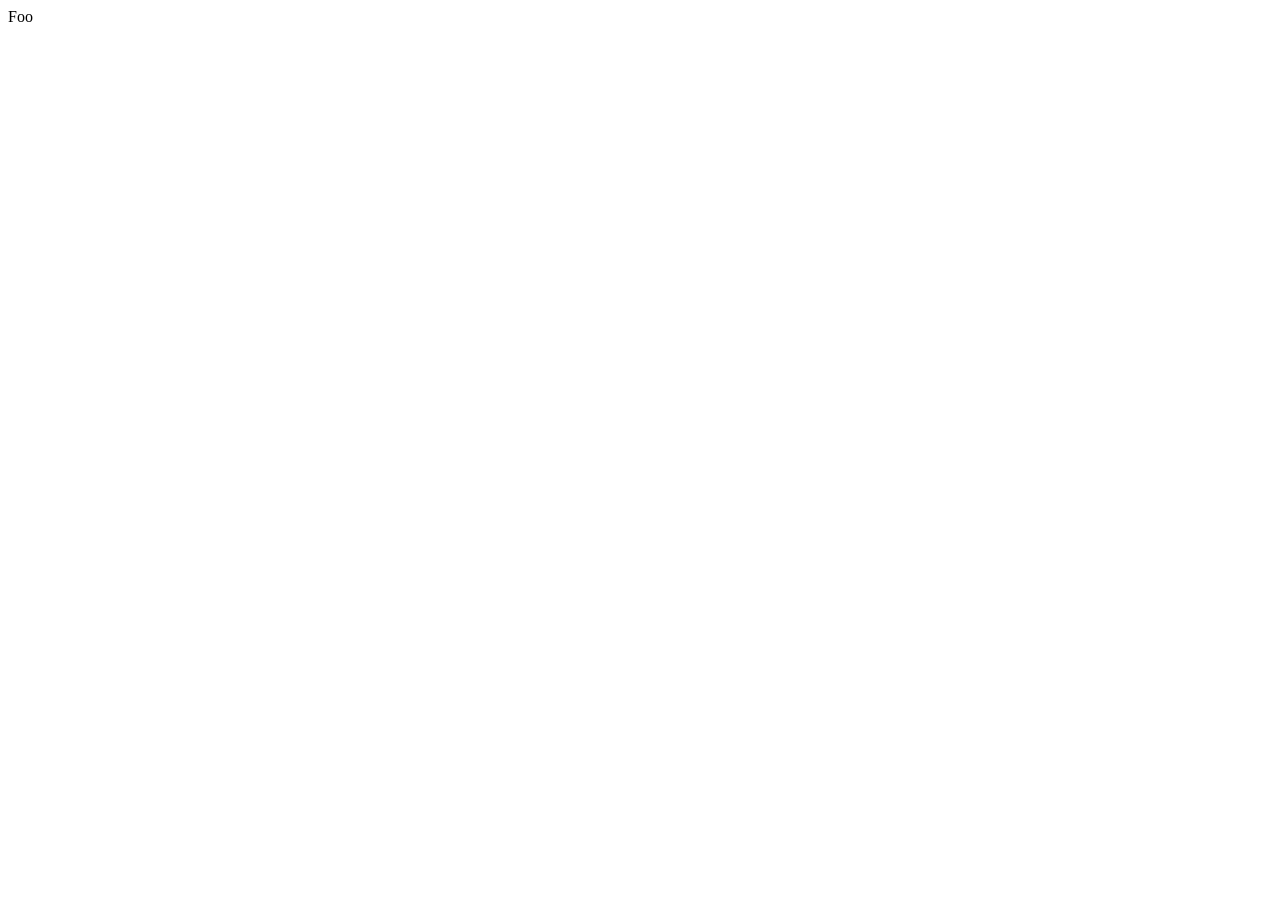
==== index.html @ cd37da9c "Initial commit" ====
<html lang="de">
  <head>
    <title>The Last Stand: Dead Zone - RELOADED</title>
    <link rel="icon" type="image/png" href="assets/gfx/favicon/favicon_60x60-32.png"/>
    <script src="assets/js/global.js" type="text/javascript"></script>
    <link href="assets/css/global.css" rel="stylesheet"/>
  </head>
  <body>
    Foo
  </body>
</html>
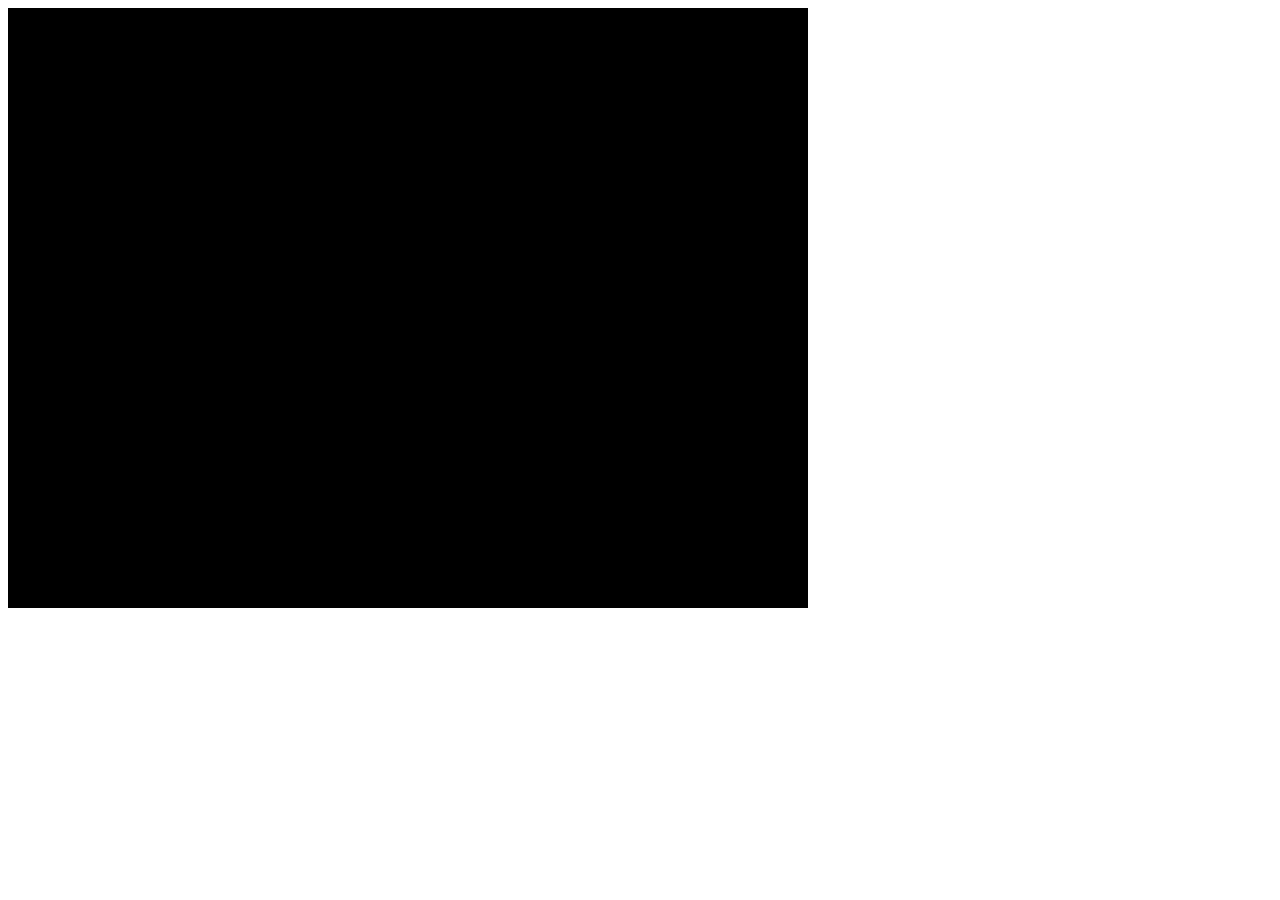
==== commit 13aedfba: "Added PixiJS example" ====
--- a/index.html
+++ b/index.html
@@ -2,10 +2,11 @@
   <head>
     <title>The Last Stand: Dead Zone - RELOADED</title>
     <link rel="icon" type="image/png" href="assets/gfx/favicon/favicon_60x60-32.png"/>
-    <script src="assets/js/global.js" type="text/javascript"></script>
+    <script src="libs/pixi/pixi.js" type="text/javascript"></script>
+    <script src="libs/jquery/jquery.js" type="text/javascript"></script>
     <link href="assets/css/global.css" rel="stylesheet"/>
   </head>
   <body>
-    Foo
+    <script src="assets/js/global.js" type="text/javascript"></script>
   </body>
 </html>
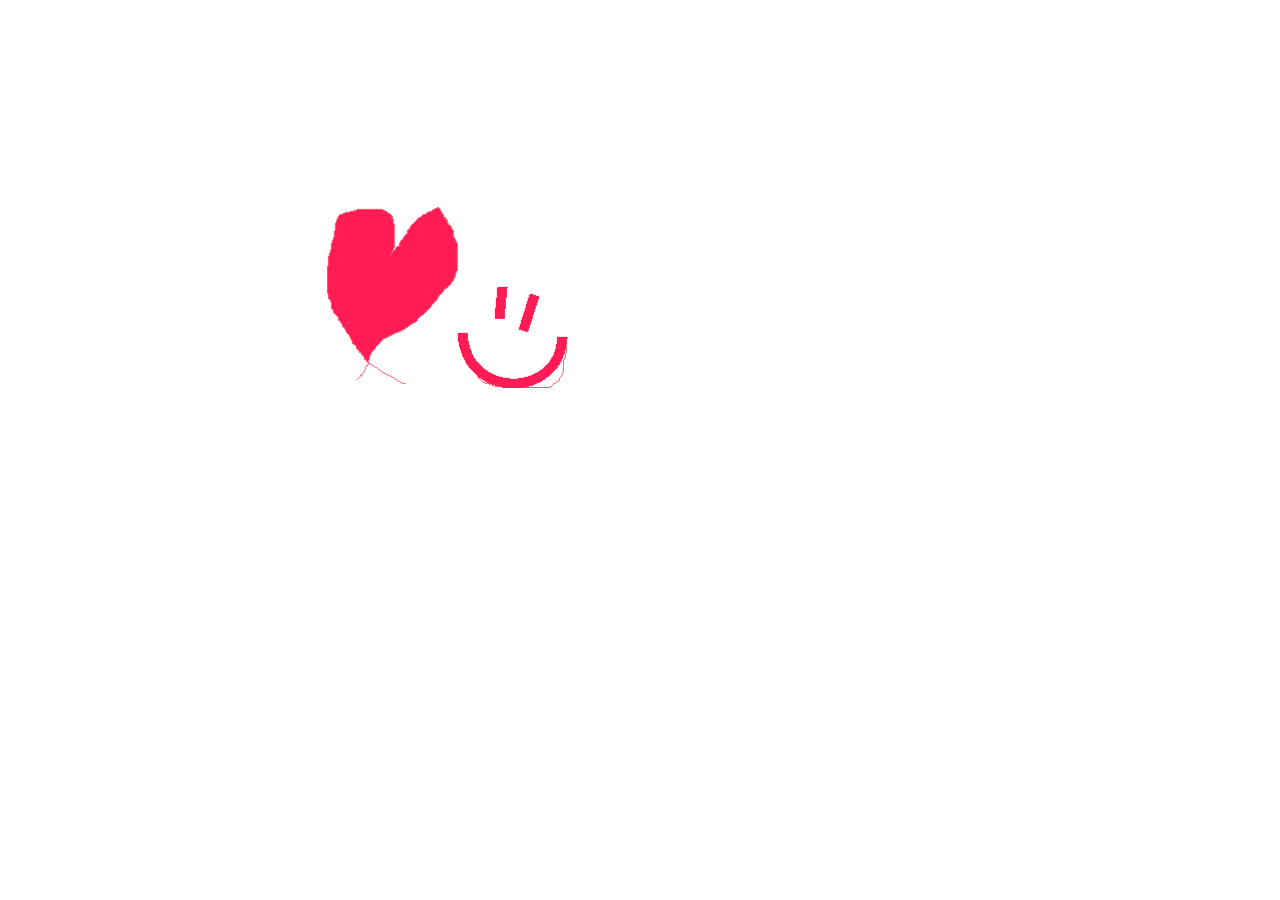
==== commit 880c18a4: "Adjusted example lib usage" ====
--- a/index.html
+++ b/index.html
@@ -3,10 +3,13 @@
     <title>The Last Stand: Dead Zone - RELOADED</title>
     <link rel="icon" type="image/png" href="assets/gfx/favicon/favicon_60x60-32.png"/>
     <script src="libs/pixi/pixi.js" type="text/javascript"></script>
+    <script src="libs/pixi-sound/pixi-sound.min.js" type="text/javascript"></script>
     <script src="libs/jquery/jquery.js" type="text/javascript"></script>
     <link href="assets/css/global.css" rel="stylesheet"/>
   </head>
   <body>
     <script src="assets/js/global.js" type="text/javascript"></script>
+    <script src="assets/js/initGame.js" type="text/javascript"></script>
+    <script src="assets/js/setExampleSprite.js" type="text/javascript"></script>
   </body>
 </html>
--- a/assets/css/global.css
+++ b/assets/css/global.css
@@ -0,0 +1,3 @@
+html, body {
+  overflow: hidden;
+}
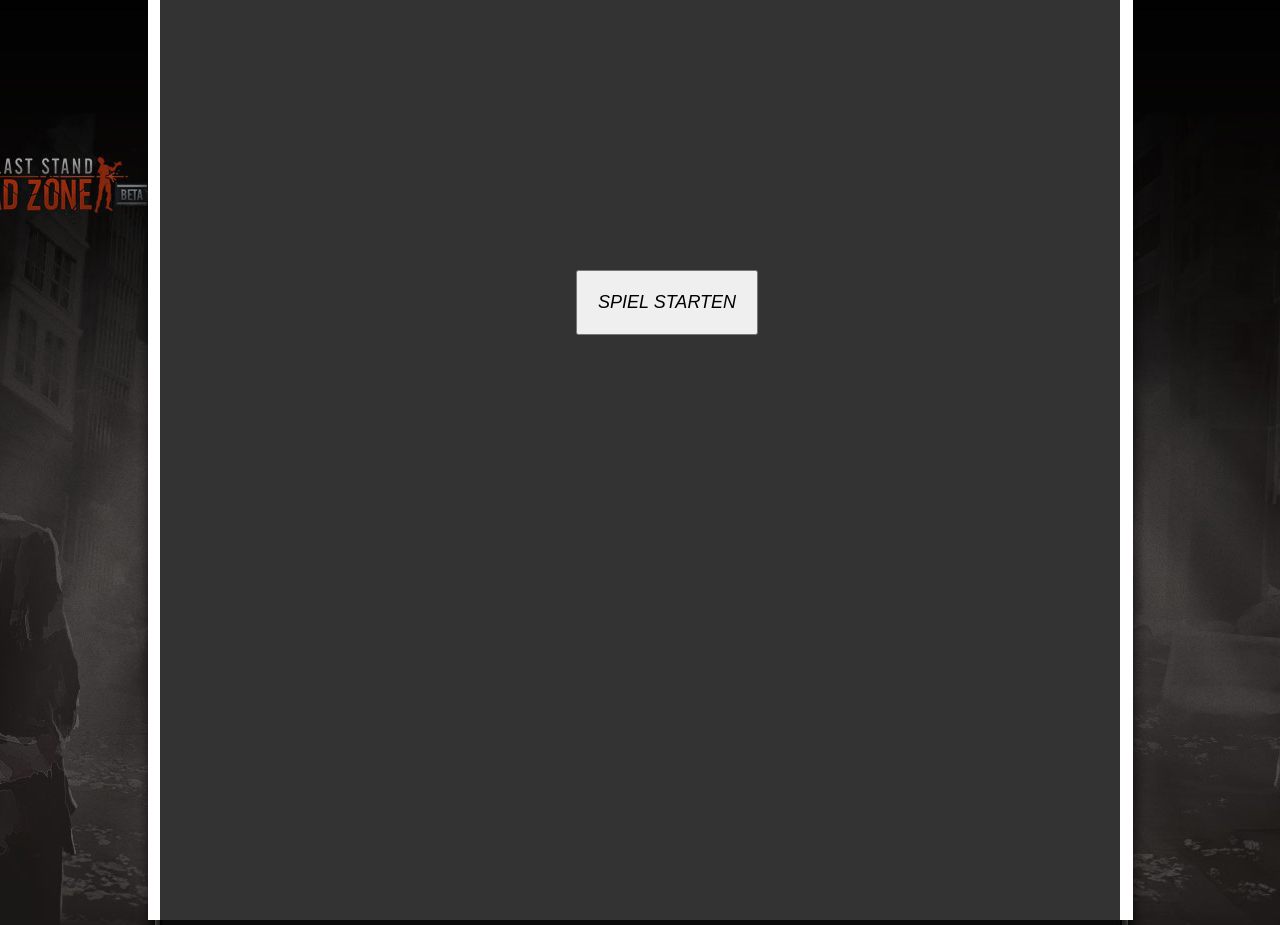
==== commit a9320617: "Refactored wrapper and modulized init sequence" ====
--- a/index.html
+++ b/index.html
@@ -1,15 +1,36 @@
-<html lang="de">
+<!DOCTYPE html>
+<html id="html-wrapper" lang="de-DE">
   <head>
-    <title>The Last Stand: Dead Zone - RELOADED</title>
+    <meta charset="UTF-8">
+    <meta name="viewport" content="width=device-width, initial-scale=1.0">
+    <base target="_blank">
+    <title>DeadEnd MMO</title>
+    <meta name="description" content="Zombie Survival MMO">
+    <meta name="keywords" content="Apocalyptic, Survival, MMO, Classic, Crafting, Looting, Build">
+    <meta name="author" content="stuck1a">
     <link rel="icon" type="image/png" href="assets/gfx/favicon/favicon_60x60-32.png"/>
-    <script src="libs/pixi/pixi.js" type="text/javascript"></script>
-    <script src="libs/pixi-sound/pixi-sound.min.js" type="text/javascript"></script>
-    <script src="libs/jquery/jquery.js" type="text/javascript"></script>
-    <link href="assets/css/global.css" rel="stylesheet"/>
+    <link rel="stylesheet" href="src/css/global.css" />
   </head>
-  <body>
-    <script src="assets/js/global.js" type="text/javascript"></script>
-    <script src="assets/js/initGame.js" type="text/javascript"></script>
-    <script src="assets/js/setExampleSprite.js" type="text/javascript"></script>
+  <body id="body-wrapper">
+    <div id="content">
+      <section id="container">
+        <div id="wrapper">
+          <button id="startBtn" onclick="initGame(this);">SPIEL STARTEN</button>
+          <iframe id="stage" width="960" height="920" scrolling="no" allow="autoplay fullscreen" frameborder="0"></iframe>
+        </div> 
+      </section>
+    </div>
+    <script type="application/javascript">
+      function initGame(btn) {
+        let gameFrame = document.getElementById('stage');
+        if (gameFrame) {
+          gameFrame.setAttribute('src', 'game.html');
+          gameFrame.style.visibility = 'visible';
+        }
+        btn.remove();
+      }
+    </script>
   </body>
 </html>
+
+
--- a/src/css/global.css
+++ b/src/css/global.css
@@ -0,0 +1,75 @@
+@charset "UTF-8";
+
+html#html-wrapper {
+  height: 100%;
+  font-size: 100%;
+  -webkit-text-size-adjust: 100%;
+  -ms-text-size-adjust: 100%;
+}
+
+body#body-wrapper {
+  font-family: helvetica neue, arial, sans-serif;
+  background: url("/assets/gfx/hud/wrapper-bg.jpg") no-repeat center top;
+  -webkit-font-smoothing: antialiased;
+  -moz-osx-font-smoothing: grayscale;
+  height: 100%;
+  margin: 0;
+  font-size: 14px;
+  line-height: 20px;
+  color: #333;
+}
+
+div#content {
+  width: 953px;
+  background: #fff;
+  border: 0;
+  padding: 0 16px;
+  margin-right: auto;
+  margin-left: auto;
+}
+
+div#content:before {
+  display: table;
+  line-height: 0;
+  content: "";
+}
+
+div#content:after {
+  clear: both;
+  display: table;
+  line-height: 0;
+  content: "";
+}
+
+section#container {
+  z-index: 999;
+  position: relative;
+  display: block;
+}
+
+div#wrapper {
+  height: 920px;
+  width: 960px;
+  position: relative;
+  -webkit-transition: height 1s;
+  -moz-transition: height 1s;
+  -ms-transition: height 1s;
+  -o-transition: height 1s;
+  transition: height 1s;
+  margin-left: -4px;
+  z-index: 3;
+}
+
+iframe#stage {
+  border: none;
+  background-color: #333;
+}
+
+#startBtn {
+  position: fixed;
+  top: 30%;
+  left: 45%;
+  padding: 20px;
+  font-size: large;
+  font-style: italic;
+}
